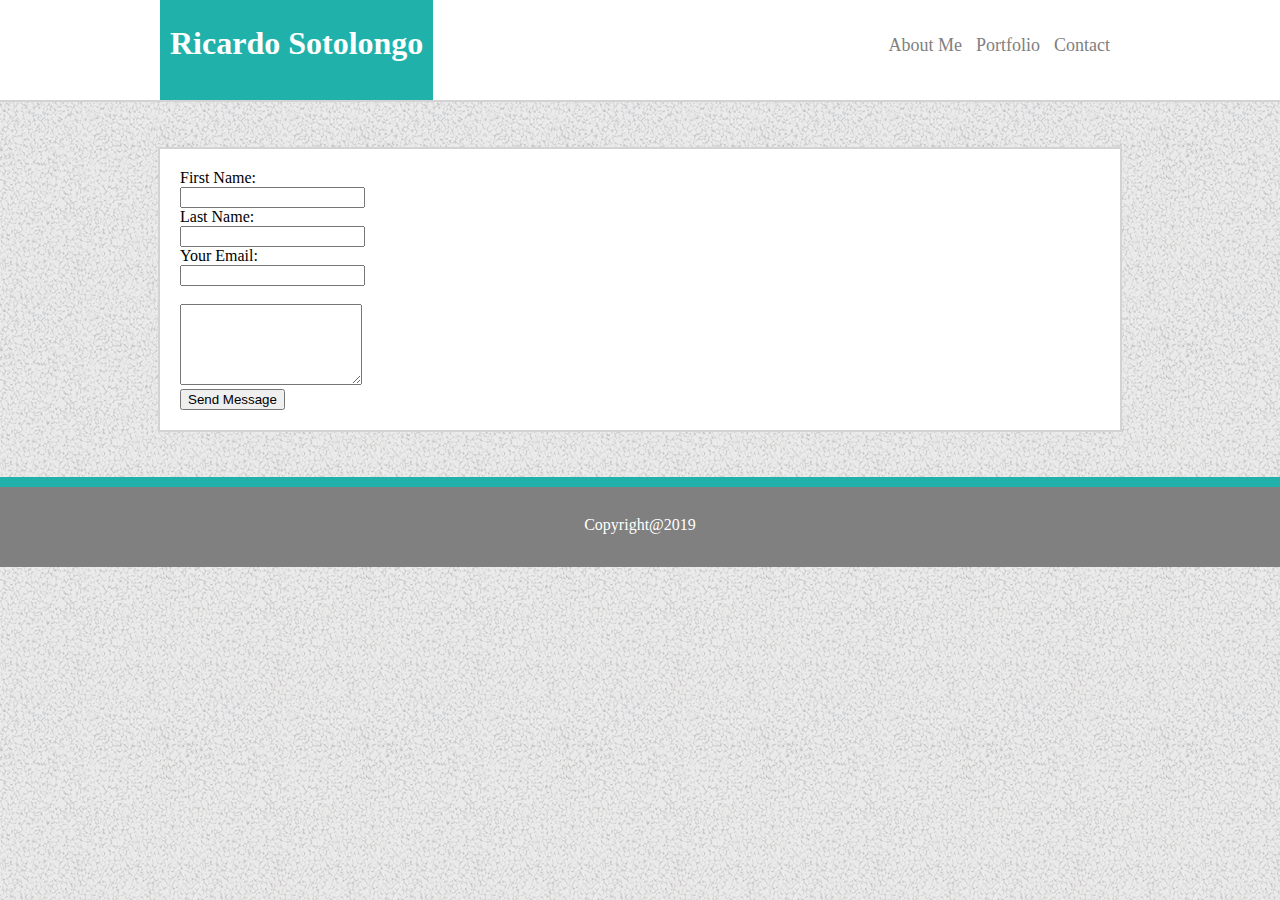
==== contact.html @ e3e83dc8 "Started on html for copntact page." ====
<!DOCTYPE html>
<html lang="en">

<head>
    <!-- Link to CSS and title given for tab name -->
    <meta charset="UTF-8" />
    <link rel="stylesheet" href="assets/css/style.css">
    <title>Basic-Portfolio</title>

</head>

    <!-- Making div class to easily manipulate header elements -->

<body>
    <header>
        <div class="headerContainer">
            <h1>
                Ricardo Sotolongo
            </h1>
            <nav>
                <a href="index.html">About Me</a>
                <a href="portfolio.html">Portfolio</a>
                <a href="contact.html">Contact</a>

            </nav>
        </div>
    </header>


    <section class="contactArea">
        <form>
            First Name: <br>
            <input type="text" name="fname"><br>
            Last Name: <br>
            <input type ="text" name="lname"><br>
            Your Email: <br>
            <input type="text" name="email"><br><br>
            <textarea name="message" rows="5" cols="20"></textarea>
            <br>
            <input type="submit" value="Send Message">
        </form>
    </section>
            
          




















      <!-- Setting footer for bottom of page -->

<footer>
    <p>Copyright@2019</p>
</footer>
</body>

</html>
---- assets/css/style.css ----
body {
      margin: 0;
      background-image: url(../images/gravel.png);
}
header {
    width: 100%;
    height: 100px;
    margin: 0 auto;
    background-color: white;
    border-bottom: 2px solid lightgray;
    
}

.headerContainer {
    width: 960px;
    margin: 0 auto;
}

h1 {
    background-color: lightseagreen;
    height: 70px;
    float: left;
    padding: 25px 10px 5px;
    margin: 0;
    border:0;
    color: white;
    font-size: xx-large;
}

nav {
    float: right;
    padding: 35px 0 0 0;
}

a {
    text-decoration: none;
    color: grey;
    font-size: 18px;
    padding: 0 10px 0 0;
}

section {
    width: 920px;
    margin: 45px auto;
    background-color: white;
    padding: 20px;
    overflow: auto;
    border: 2px solid lightgrey;
    
}

img {
    float:left;
    margin: 20px 15px;
}

footer {
    width: 100%;
    background-color: gray;
    height: 70px;
    text-align: center;
    border-top: solid darkgray 1px;
    padding-top: 10px;
    border-top: 10px solid lightseagreen;
    color: white;
    
    
} 

h2 {
    color: lightseagreen;
    font-size: xx-large;
    border: 0;
    padding: 0;
    margin: 0;
}

hr {
    height: 2px;
    background-color: lightgrey;
    border: none;
    color: lightgray;
}

p {
    line-height: 1.5;

}
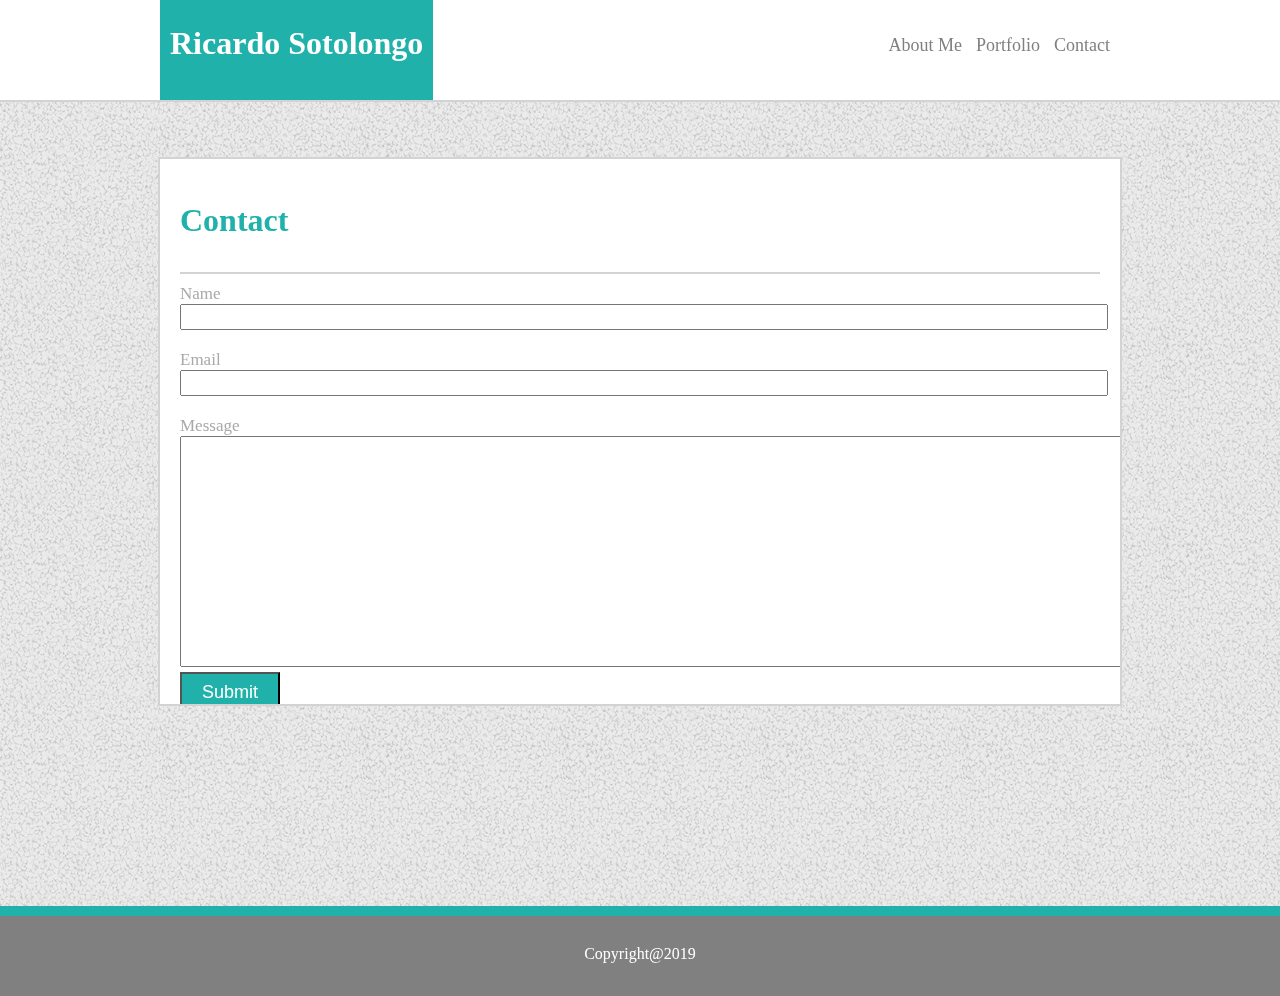
==== commit d8b6fe15: "Finished CSS and HTML basics for Contact page." ====
--- a/contact.html
+++ b/contact.html
@@ -9,7 +9,7 @@
 
 </head>
 
-    <!-- Making div class to easily manipulate header elements -->
+<!-- Making div class to easily manipulate header elements -->
 
 <body>
     <header>
@@ -27,21 +27,24 @@
     </header>
 
 
+
     <section class="contactArea">
+        <br>
+        <h2>Contact</h2>
+        <br>
+        <hr>
+        
         <form>
-            First Name: <br>
-            <input type="text" name="fname"><br>
-            Last Name: <br>
-            <input type ="text" name="lname"><br>
-            Your Email: <br>
-            <input type="text" name="email"><br><br>
-            <textarea name="message" rows="5" cols="20"></textarea>
+            Name <br>
+            <input type="text" name="fname"><br><br>
+            Email <br>
+            <input type="text" name="lname"><br><br>
+            Message <br>
+            <textarea name="message" rows="15" cols="151"></textarea>
             <br>
-            <input type="submit" value="Send Message">
+            <input type="submit" value="Submit">
         </form>
     </section>
-            
-          
 
 
 
@@ -62,11 +65,13 @@
 
 
 
-      <!-- Setting footer for bottom of page -->
 
-<footer>
-    <p>Copyright@2019</p>
-</footer>
+
+    <!-- Setting footer for bottom of page -->
+
+    <footer>
+        <p>Copyright@2019</p>
+    </footer>
 </body>
 
-</html>
+</html>--- a/assets/css/style.css
+++ b/assets/css/style.css
@@ -85,4 +85,36 @@
 p {
     line-height: 1.5;
 
+}
+
+.contactArea {
+    background-color: white;
+    width: 920px;
+    margin: 55px auto 200px;
+    padding: 20px;
+    font-size: 20px;
+    
+
+}
+
+form {
+    height: 400px;
+    font-size: 17px;
+    color: darkgray;
+}
+
+input  {
+    width: 100%;
+    height: 20px;
+    
+}
+
+input[type="submit" i] {
+    text-align: center;
+    color: white;
+    background: lightseagreen;
+    height: 40px;
+    width: 100px;
+    font-size: large;
+
 }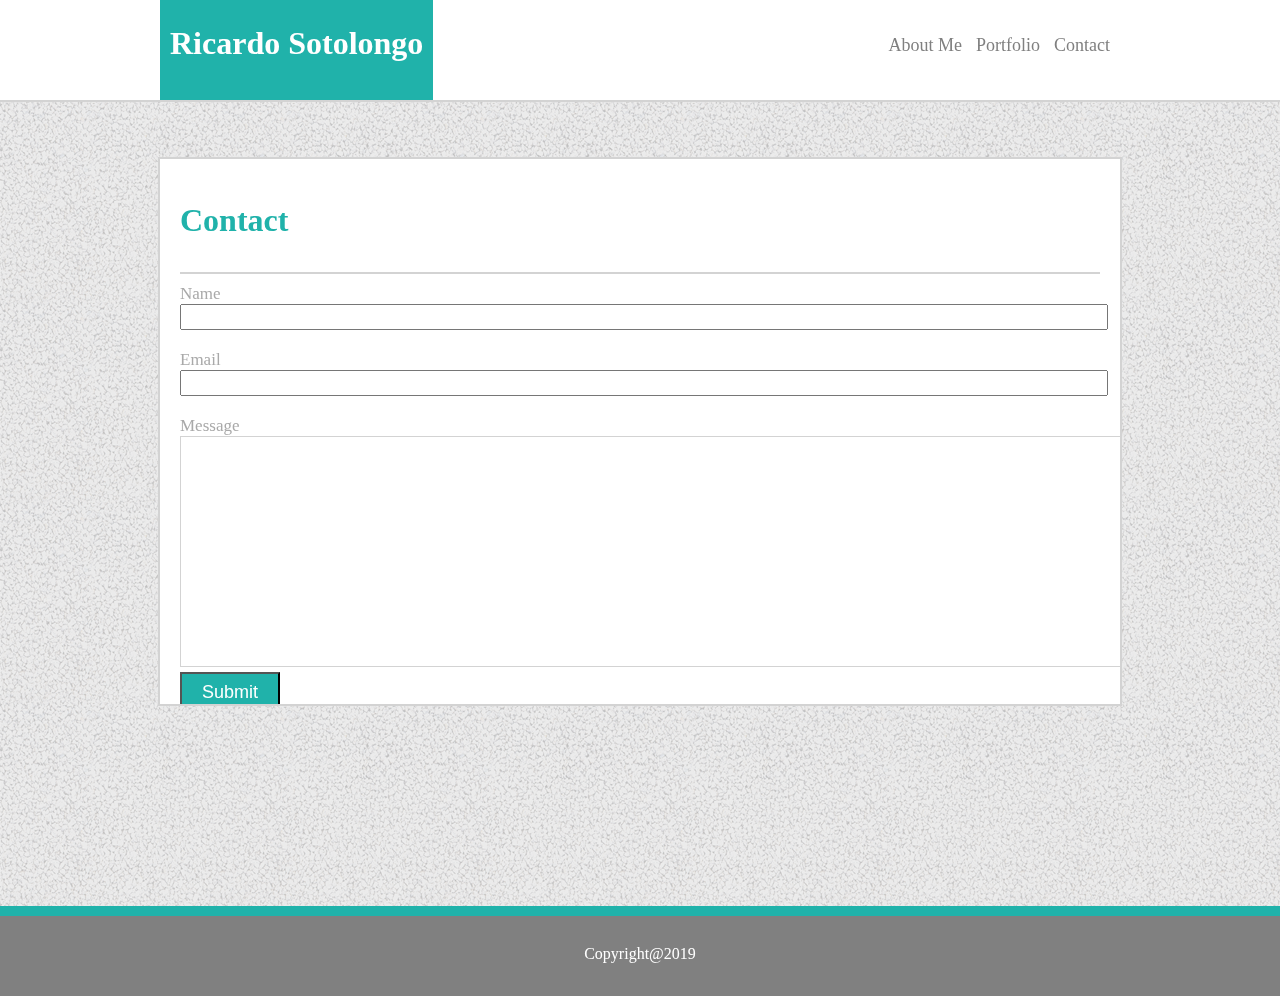
==== commit c705ff04: "Added some notes to contact and portfolio page." ====
--- a/contact.html
+++ b/contact.html
@@ -26,7 +26,7 @@
         </div>
     </header>
 
-
+<!--submit form-->
 
     <section class="contactArea">
         <br>
--- a/assets/css/style.css
+++ b/assets/css/style.css
@@ -117,4 +117,73 @@
     width: 100px;
     font-size: large;
 
+}
+
+textarea {
+    border-color: lightgray;
+}
+
+
+figure {
+    background-color: lightseagreen;
+    width: 250px;
+    height: 40px;
+    color: white;
+    text-align: center;
+    font-size: large;
+
+}
+
+.parentBoxset {
+    position: relative;
+}
+
+.box-1 {
+    position: absolute;
+    top: 200px;
+    bottom: 0;
+    right: 0;
+    left: 15px;
+    margin: 0;
+    padding: 15px 0 0 0;
+}
+
+.box-2 {
+    position: absolute;
+    top: 200px;
+    bottom: 0;
+    right: 0;
+    left: 295px;
+    margin: 0;
+    padding: 15px 0 0 0;
+}
+
+.box-3 {
+    position: absolute;
+    top: 200px;
+    bottom: 0;
+    right: 0;
+    left: 575px;
+    margin: 0;
+    padding: 15px 0 0 0;
+}
+
+.box-4 {
+    position: absolute;
+    top: 490px;
+    bottom: 0;
+    right: 0;
+    left: 15px;
+    margin: 0;
+    padding: 15px 0 0 0;
+}
+
+.box-5 {
+    position: absolute;
+    top: 490px;
+    bottom: 0;
+    right: 0;
+    left: 295px;
+    margin: 0;
+    padding: 15px 0 0 0;
 }